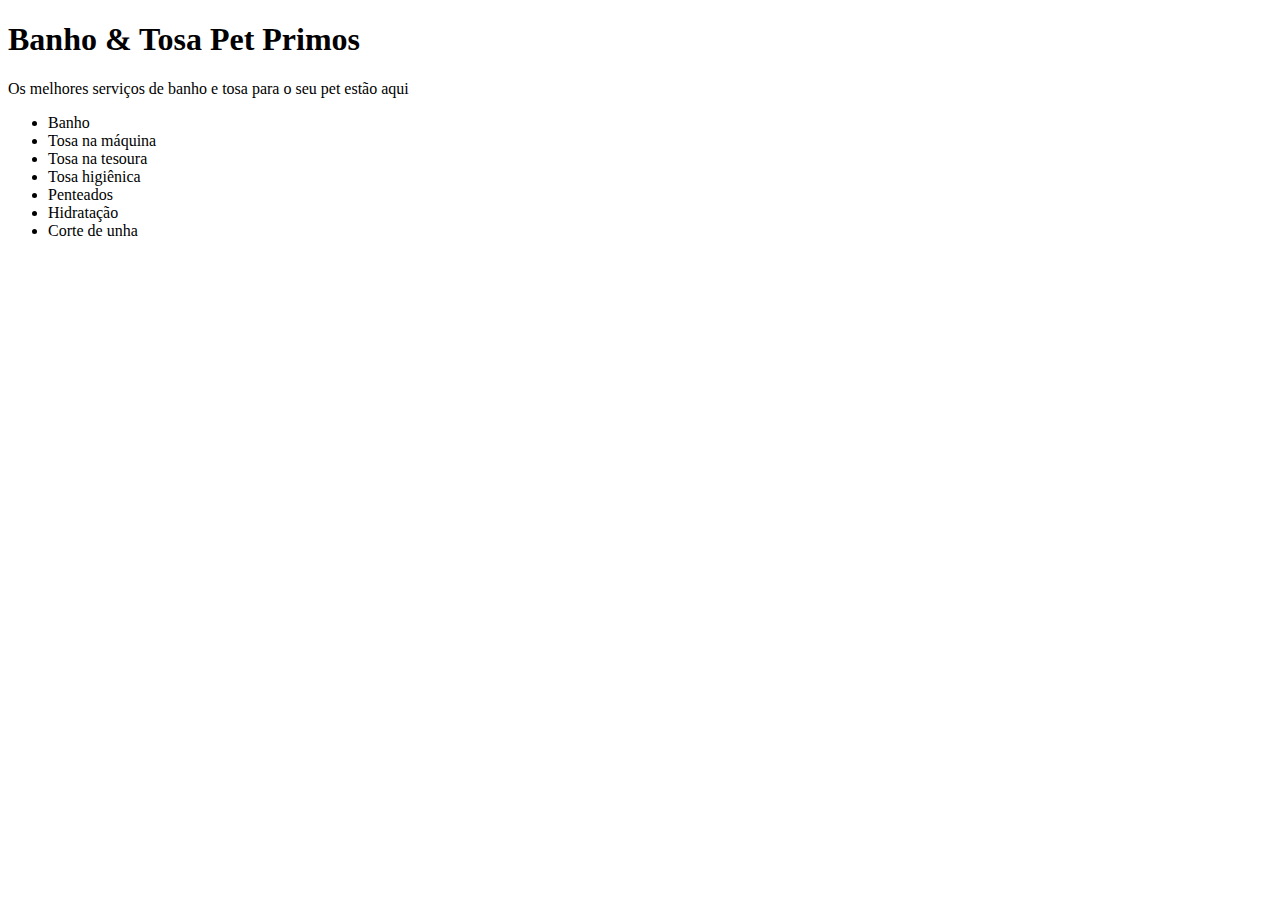
==== index.html @ 539b37c1 "Criação do index" ====
<!DOCTYPE html>
<html lang="pt-br">
<head>
  <meta charset="UTF-8">
  <meta name="viewport" content="width=device-width, initial-scale=1.0">
  <title>Pet Primos</title>
</head>
<body>
  <H1>Banho & Tosa Pet Primos</H1>
  <p>Os melhores serviços de banho e tosa para o seu pet estão aqui</p>
  <ul>
    <li>Banho</li>
    <li>Tosa na máquina</li>
    <li>Tosa na tesoura</li>
    <li>Tosa higiênica</li>
    <li>Penteados</li>
    <li>Hidratação</li>
    <li>Corte de unha</li>
  </ul>
</body>
</html>
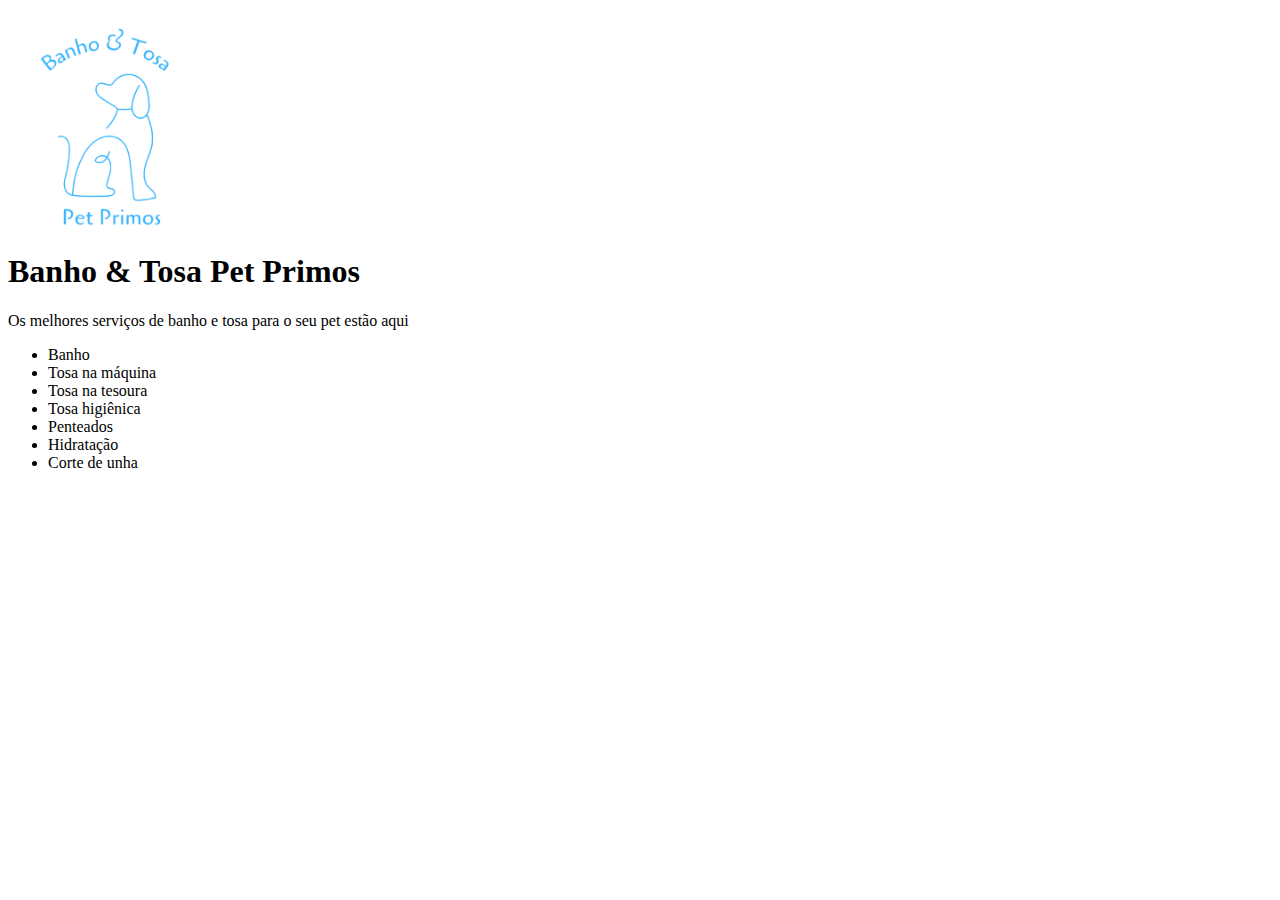
==== commit a3101a8b: "Adicionando o logo" ====
--- a/index.html
+++ b/index.html
@@ -3,9 +3,13 @@
 <head>
   <meta charset="UTF-8">
   <meta name="viewport" content="width=device-width, initial-scale=1.0">
+  <link rel="stylesheet" href="style.css">
   <title>Pet Primos</title>
 </head>
+
 <body>
+  <!--Logotipo do site-->
+  <img src="img/petshoplogo.png" alt="Logotipo Pet Primos">
   <H1>Banho & Tosa Pet Primos</H1>
   <p>Os melhores serviços de banho e tosa para o seu pet estão aqui</p>
   <ul>
--- a/style.css
+++ b/style.css
@@ -0,0 +1,5 @@
+img {
+  width: 200px; /* ajuste o tamanho conforme necessário */
+  height: auto; /* mantenha a proporção original da imagem */
+  margin-top: 20px; /* ajuste a margem conforme necessário */
+}
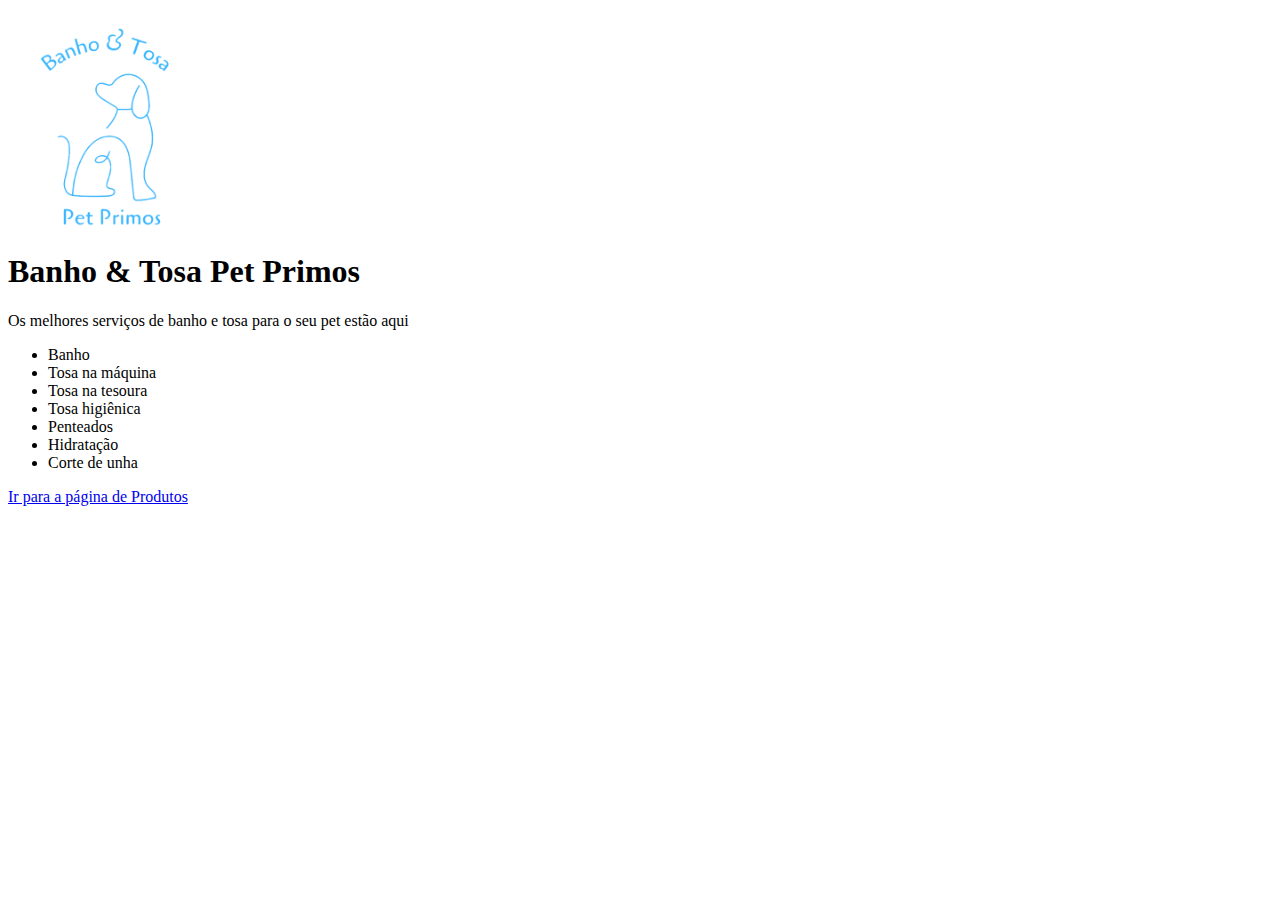
==== commit a3bca203: "Adicionado a página de produtos" ====
--- a/index.html
+++ b/index.html
@@ -21,5 +21,6 @@
     <li>Hidratação</li>
     <li>Corte de unha</li>
   </ul>
+  <a href="Produtos.html">Ir para a página de Produtos</a>
 </body>
 </html>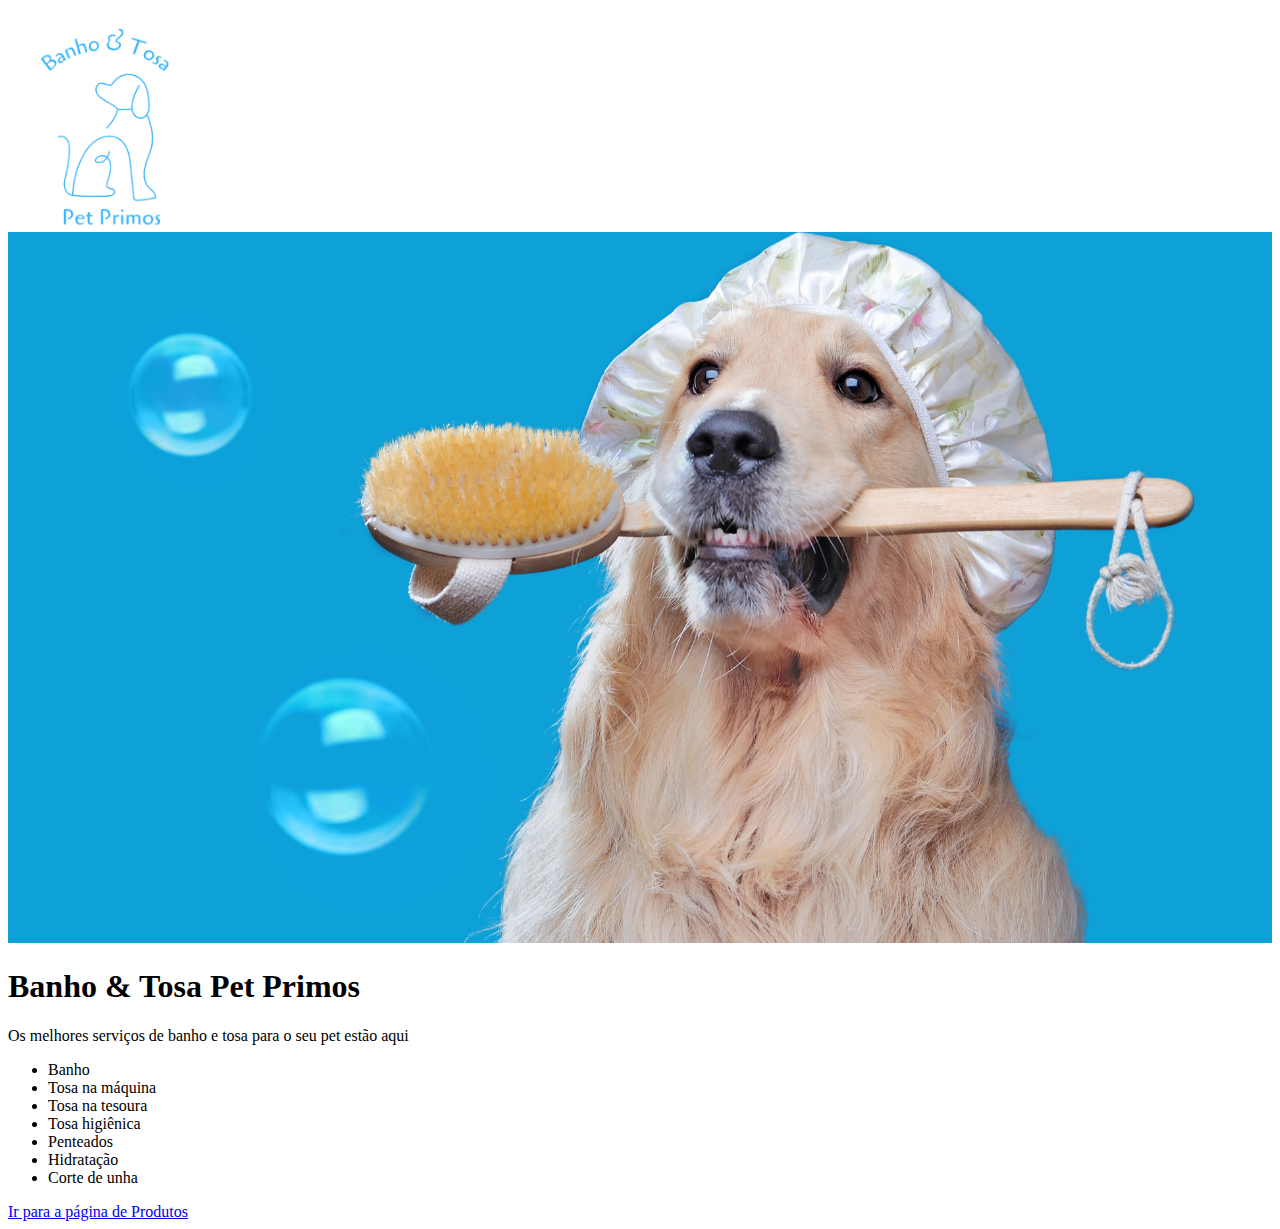
==== commit 48c61413: "Imagem e estilização" ====
--- a/index.html
+++ b/index.html
@@ -9,7 +9,8 @@
 
 <body>
   <!--Logotipo do site-->
-  <img src="img/petshoplogo.png" alt="Logotipo Pet Primos">
+  <img class="logo" src="img/petshoplogo.png" alt="Logotipo Pet Primos">
+  <img class="banho" src="img/banho.jpg" alt="caozinho tomando banho">
   <H1>Banho & Tosa Pet Primos</H1>
   <p>Os melhores serviços de banho e tosa para o seu pet estão aqui</p>
   <ul>
--- a/style.css
+++ b/style.css
@@ -1,5 +1,10 @@
-img {
+.logo {
   width: 200px; /* ajuste o tamanho conforme necessário */
   height: auto; /* mantenha a proporção original da imagem */
   margin-top: 20px; /* ajuste a margem conforme necessário */
 }
+
+.banho {
+  width: 100%;
+  
+}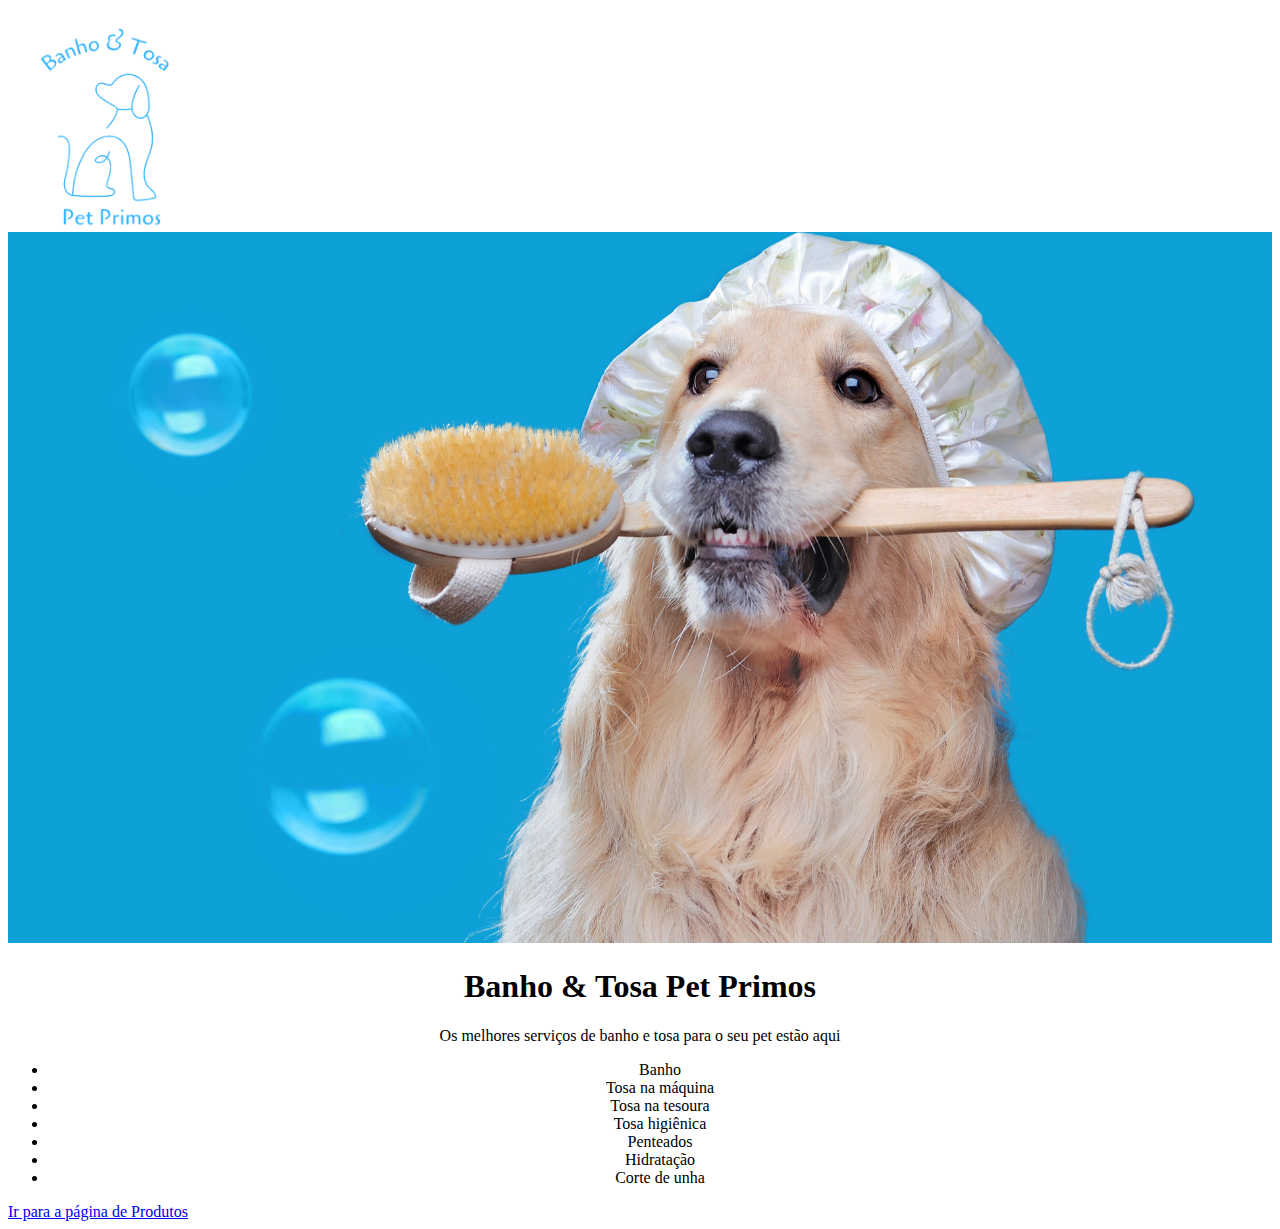
==== commit 01d2fa70: "Centralizando o texto inicial" ====
--- a/index.html
+++ b/index.html
@@ -9,19 +9,23 @@
 
 <body>
   <!--Logotipo do site-->
-  <img class="logo" src="img/petshoplogo.png" alt="Logotipo Pet Primos">
-  <img class="banho" src="img/banho.jpg" alt="caozinho tomando banho">
-  <H1>Banho & Tosa Pet Primos</H1>
-  <p>Os melhores serviços de banho e tosa para o seu pet estão aqui</p>
-  <ul>
-    <li>Banho</li>
-    <li>Tosa na máquina</li>
-    <li>Tosa na tesoura</li>
-    <li>Tosa higiênica</li>
-    <li>Penteados</li>
-    <li>Hidratação</li>
-    <li>Corte de unha</li>
-  </ul>
+  <div>
+    <img class="logo" src="img/petshoplogo.png" alt="Logotipo Pet Primos">
+    <img class="banho" src="img/banho.jpg" alt="caozinho tomando banho">
+  </div>
+  <div class="texto-inicial">
+    <H1>Banho & Tosa Pet Primos</H1>
+    <p>Os melhores serviços de banho e tosa para o seu pet estão aqui</p>
+    <ul>
+      <li>Banho</li>
+      <li>Tosa na máquina</li>
+      <li>Tosa na tesoura</li>
+      <li>Tosa higiênica</li>
+      <li>Penteados</li>
+      <li>Hidratação</li>
+      <li>Corte de unha</li>
+    </ul>
+  </div>
   <a href="Produtos.html">Ir para a página de Produtos</a>
 </body>
 </html>--- a/style.css
+++ b/style.css
@@ -6,5 +6,8 @@
 
 .banho {
   width: 100%;
-  
+}
+
+.texto-inicial {
+  text-align: center;  
 }